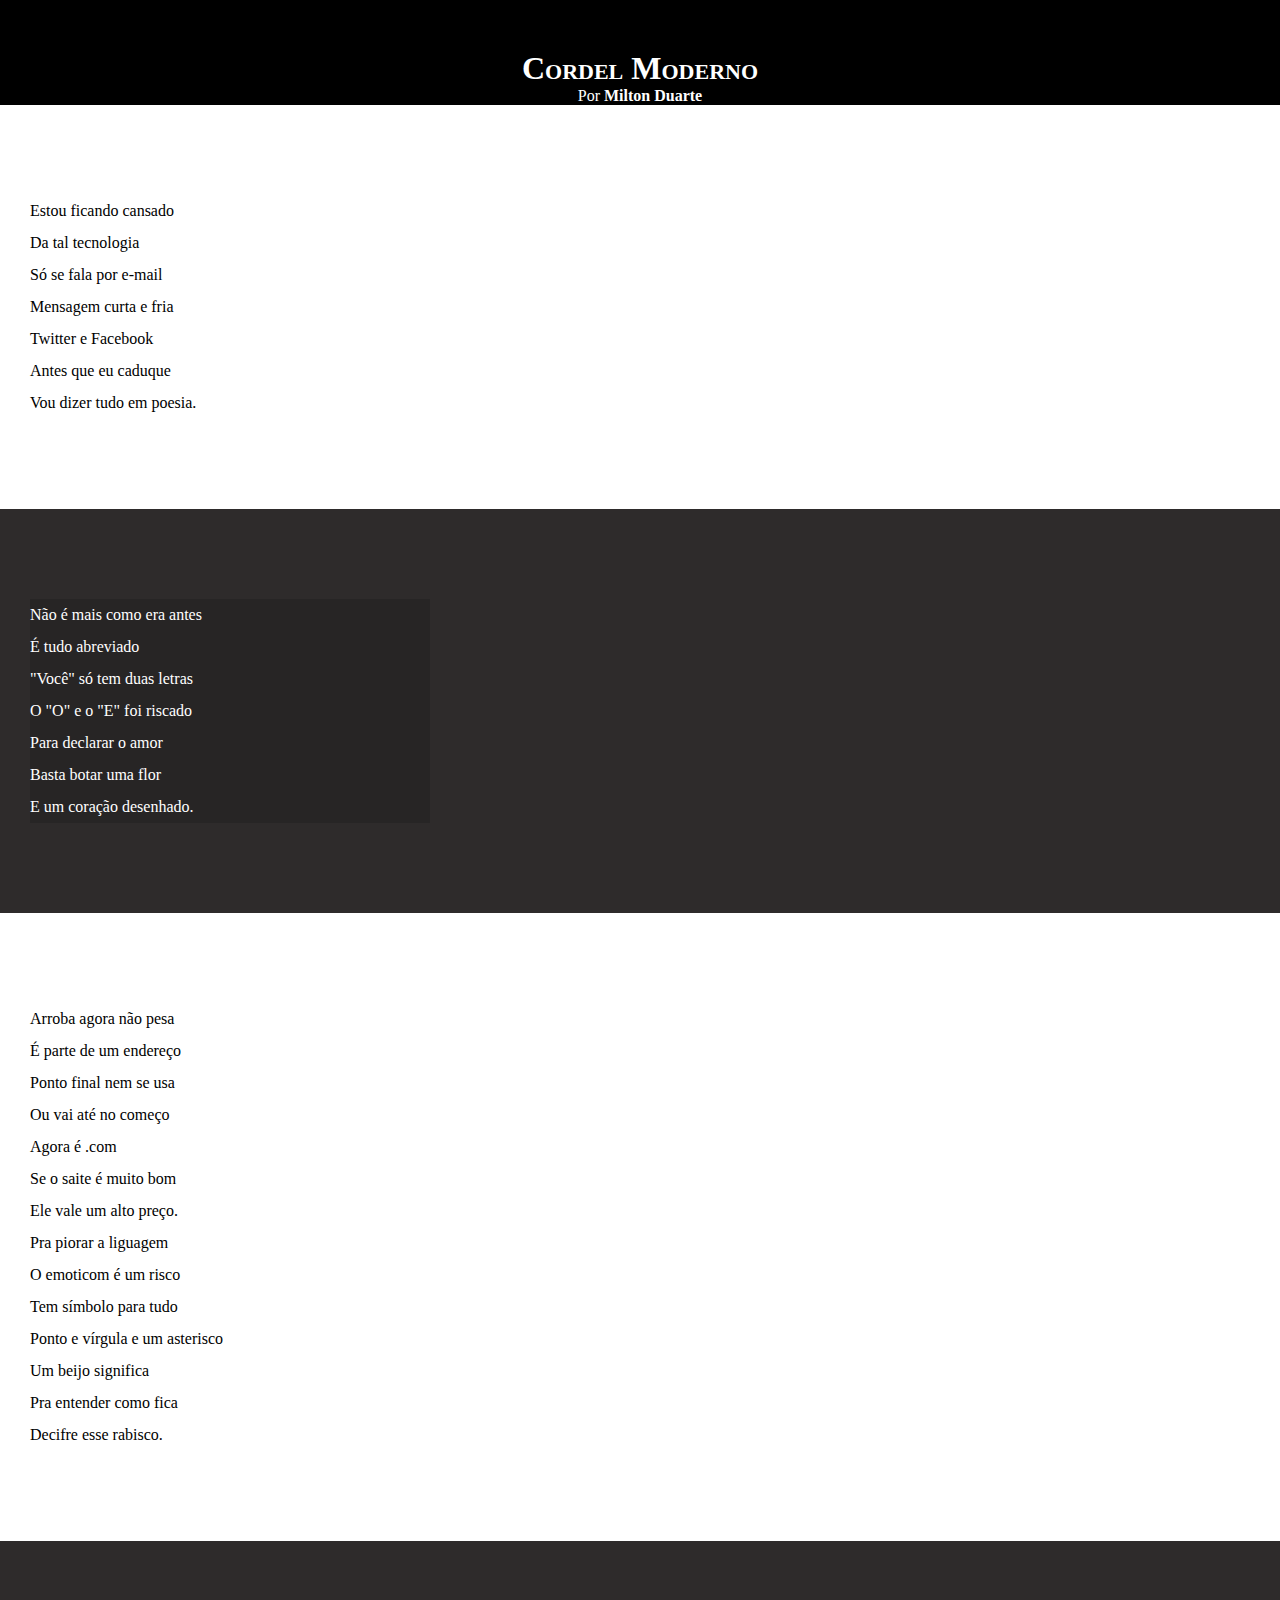
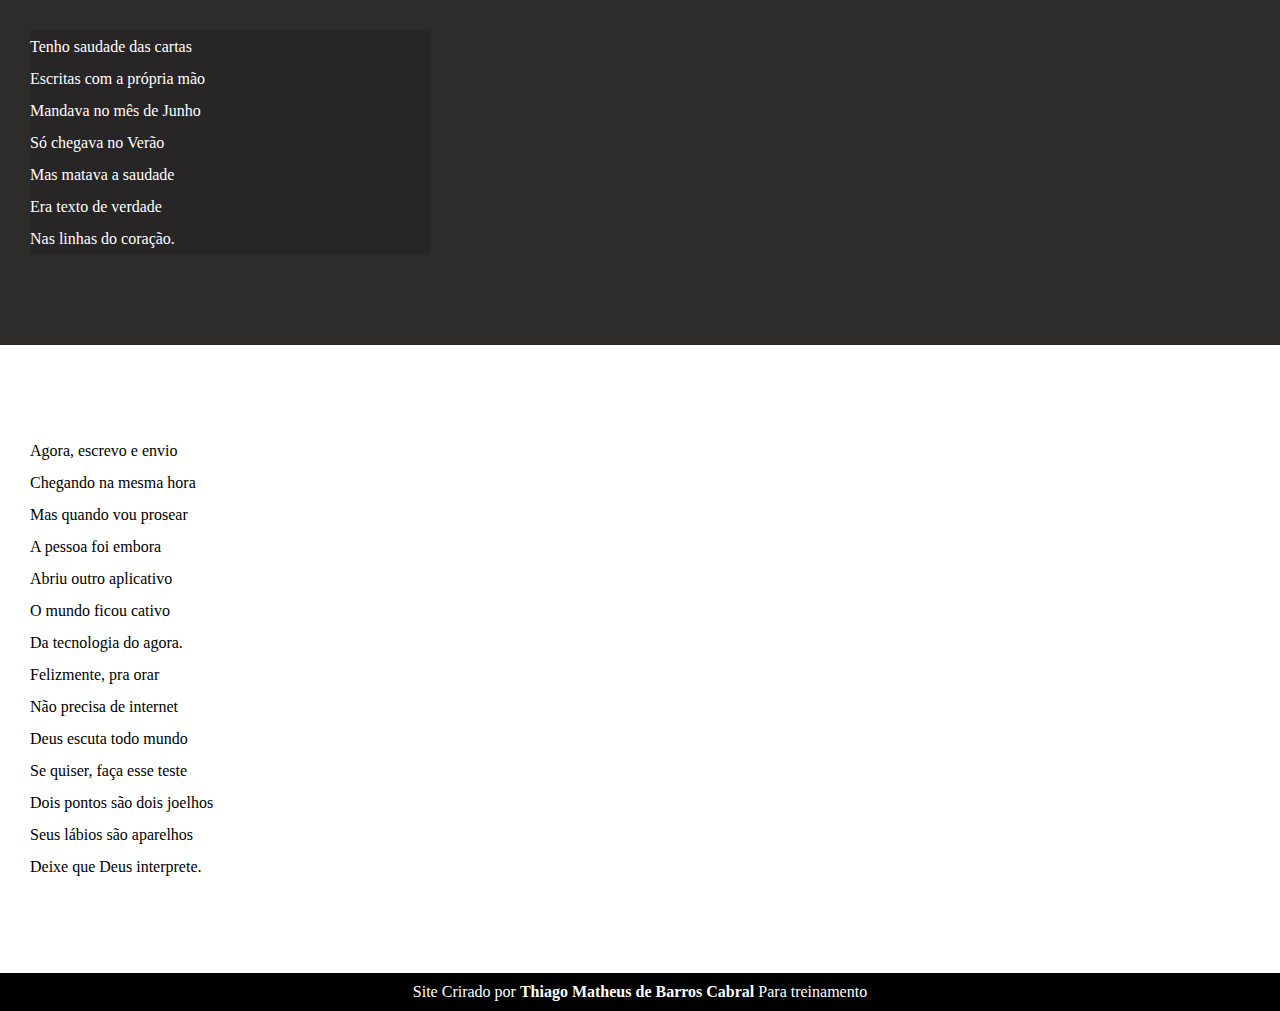
==== desafios/modulo-02/d012/index.html @ 4590ad48 "atualizei estilos dos textos e blocos" ====
<!DOCTYPE html>
<html lang="pt-br">
<head>
    <meta charset="UTF-8">
    <meta http-equiv="X-UA-Compatible" content="IE=edge">
    <meta name="viewport" content="width=device-width, initial-scale=1.0">
    <title>Cordel Morderno</title>
    <link rel="stylesheet" href="style.css">
    <link rel="shortcut icon" href="cursoemvideo02.ico" type="image/x-icon">
</head>
<body>
    
        <header>
            <h1>Cordel Moderno</h1>
            <p>Por <a href="https://www.recantodasletras.com.br/poesias/3186743" target="_blank">Milton Duarte</a></p>
            
        </header>
    
    <section class="normal">
        <p>
            Estou ficando cansado<br>
            Da tal tecnologia<br>
            Só se fala por e-mail<br>
            Mensagem curta e fria<br>
            Twitter e Facebook<br>
            Antes que eu caduque<br>
            Vou dizer tudo em poesia.
        </p>
    </section>

    

    <section class="imagem">
        <p>
            Não é mais como era antes<br>
            É tudo abreviado<br>
            "Você" só tem duas letras<br>
            O "O" e o "E" foi riscado<br>
            Para declarar o amor<br>
            Basta botar uma flor<br>
            E um coração desenhado.
        </p>
    </section>

    

    <section class="normal">
        <p>
            Arroba agora não pesa<br>
            É parte de um endereço<br>
            Ponto final nem se usa<br>
            Ou vai até no começo<br>
            Agora é .com<br>
            Se o saite é muito bom<br>
            Ele vale um alto preço.
        </p>

        <p>
            Pra piorar a liguagem<br>
            O emoticom é um risco<br>
            Tem símbolo para tudo<br>
            Ponto e vírgula e um asterisco<br>
            Um beijo significa<br>
            Pra entender como fica<br>
            Decifre esse rabisco.
        </p>
    </section>

    

    <section class="imagem">
        <p>
            Tenho saudade das cartas<br>
            Escritas com a própria mão<br>
            Mandava no mês de Junho<br>
            Só chegava no Verão<br>
            Mas matava a saudade<br>
            Era texto de verdade<br>
            Nas linhas do coração.
        </p>
    </section>

    

    <section class="normal">
        <p>
            Agora, escrevo e envio<br>
            Chegando na mesma hora<br>
            Mas quando vou prosear<br>
            A pessoa foi embora<br>
            Abriu outro aplicativo<br>
            O mundo ficou cativo<br>
            Da tecnologia do agora.
        </p>

        <p>
            Felizmente, pra orar<br>
            Não precisa de internet<br>
            Deus escuta todo mundo<br>
            Se quiser, faça esse teste<br>
            Dois pontos são dois joelhos<br>
            Seus lábios são aparelhos<br>
            Deixe que Deus interprete.
        </p>
    </section>

    <footer>
        <p>
            Site Crirado por <a href="https://www.instagram.com/thiagomatheusbc/" target="_blank">Thiago Matheus de Barros Cabral</a> Para treinamento 
        </p>
    </footer>
    
</body>
</html>
---- desafios/modulo-02/d012/style.css ----
@charset "UTF-8";


* {
    margin: 0px;
    padding: 0px;
}

html, bady {
    min-height: 100vh;
    background-color: darkgrey;
}


header {
    background-color: black;
    color: white;
    text-align: center;
}

header > h1 {
    padding-top: 50px;
    font-variant: small-caps;
}

header > p {
    scroll-padding-bottom: 50px;
}

header a, footer a  {
    color: white;
    text-decoration: none;
    font-weight: bolder;
}

header a:hover, footer a:hover {
    text-decoration: underline;
} 

section {
  padding-top: 10vh;
  padding-bottom: 10vh;
  line-height: 2em;
  padding-left: 30px;
}

section.normal {
    background-color: white;
    color: black;
}

section.imagem {
    background-color: rgb(46, 43, 43);
    color: white;
}

section.imagem > p {
    width: 400px;
    background-color: rgb(39, 37, 37);
}


footer {
    background-color: black;
    color: white;
    text-align: center;
    padding: 10px;
}
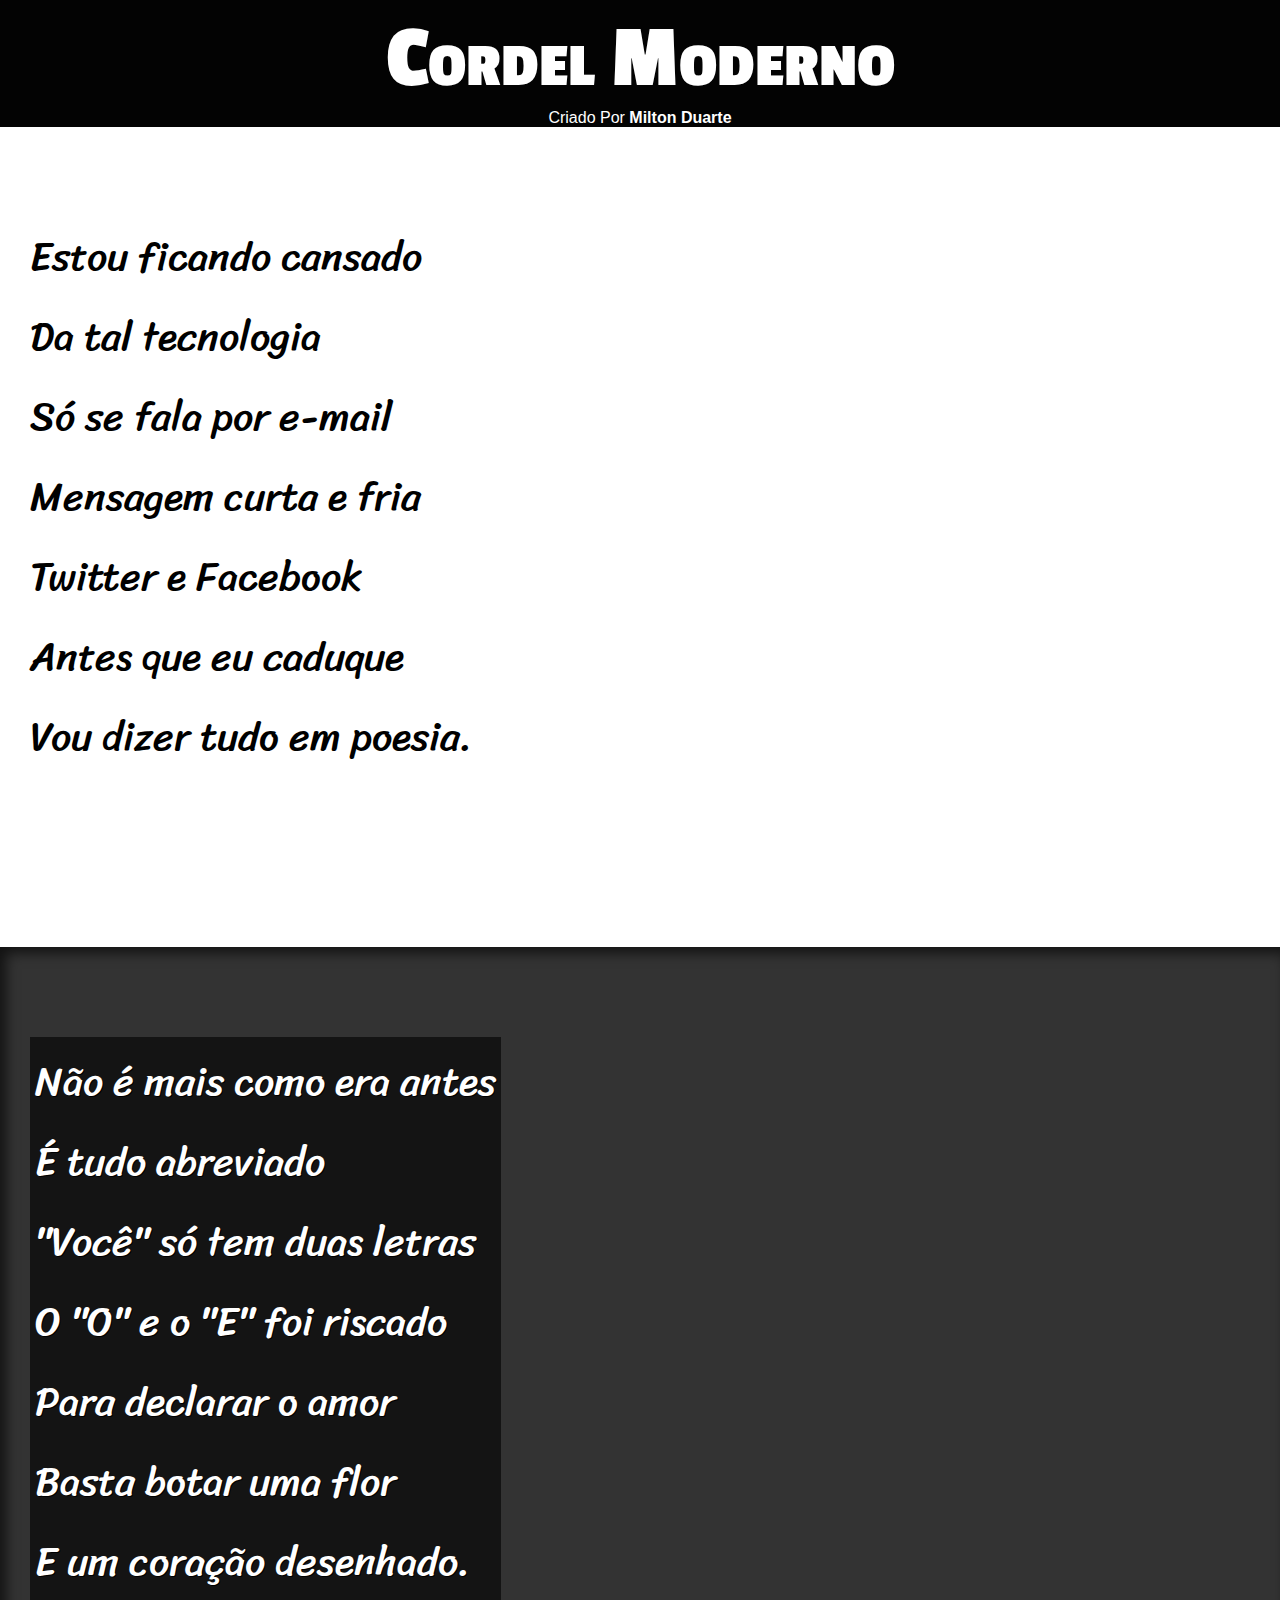
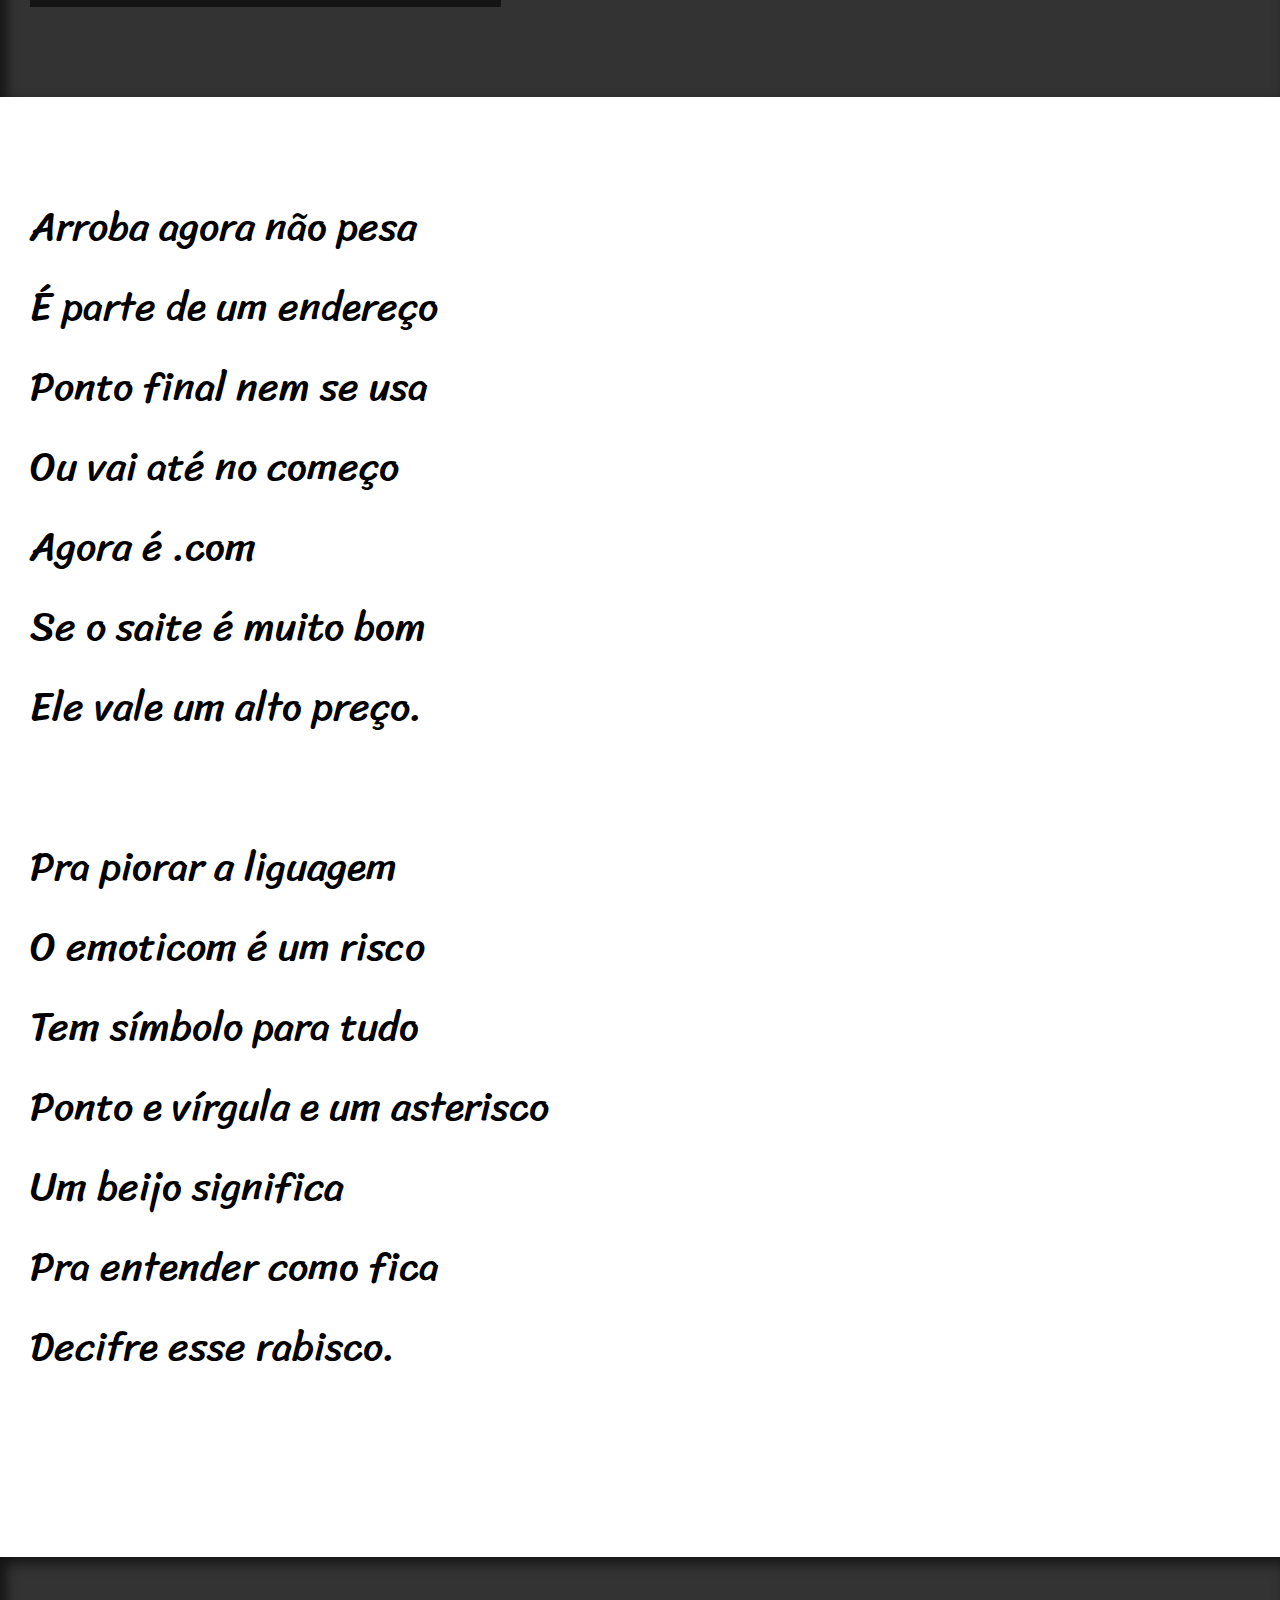
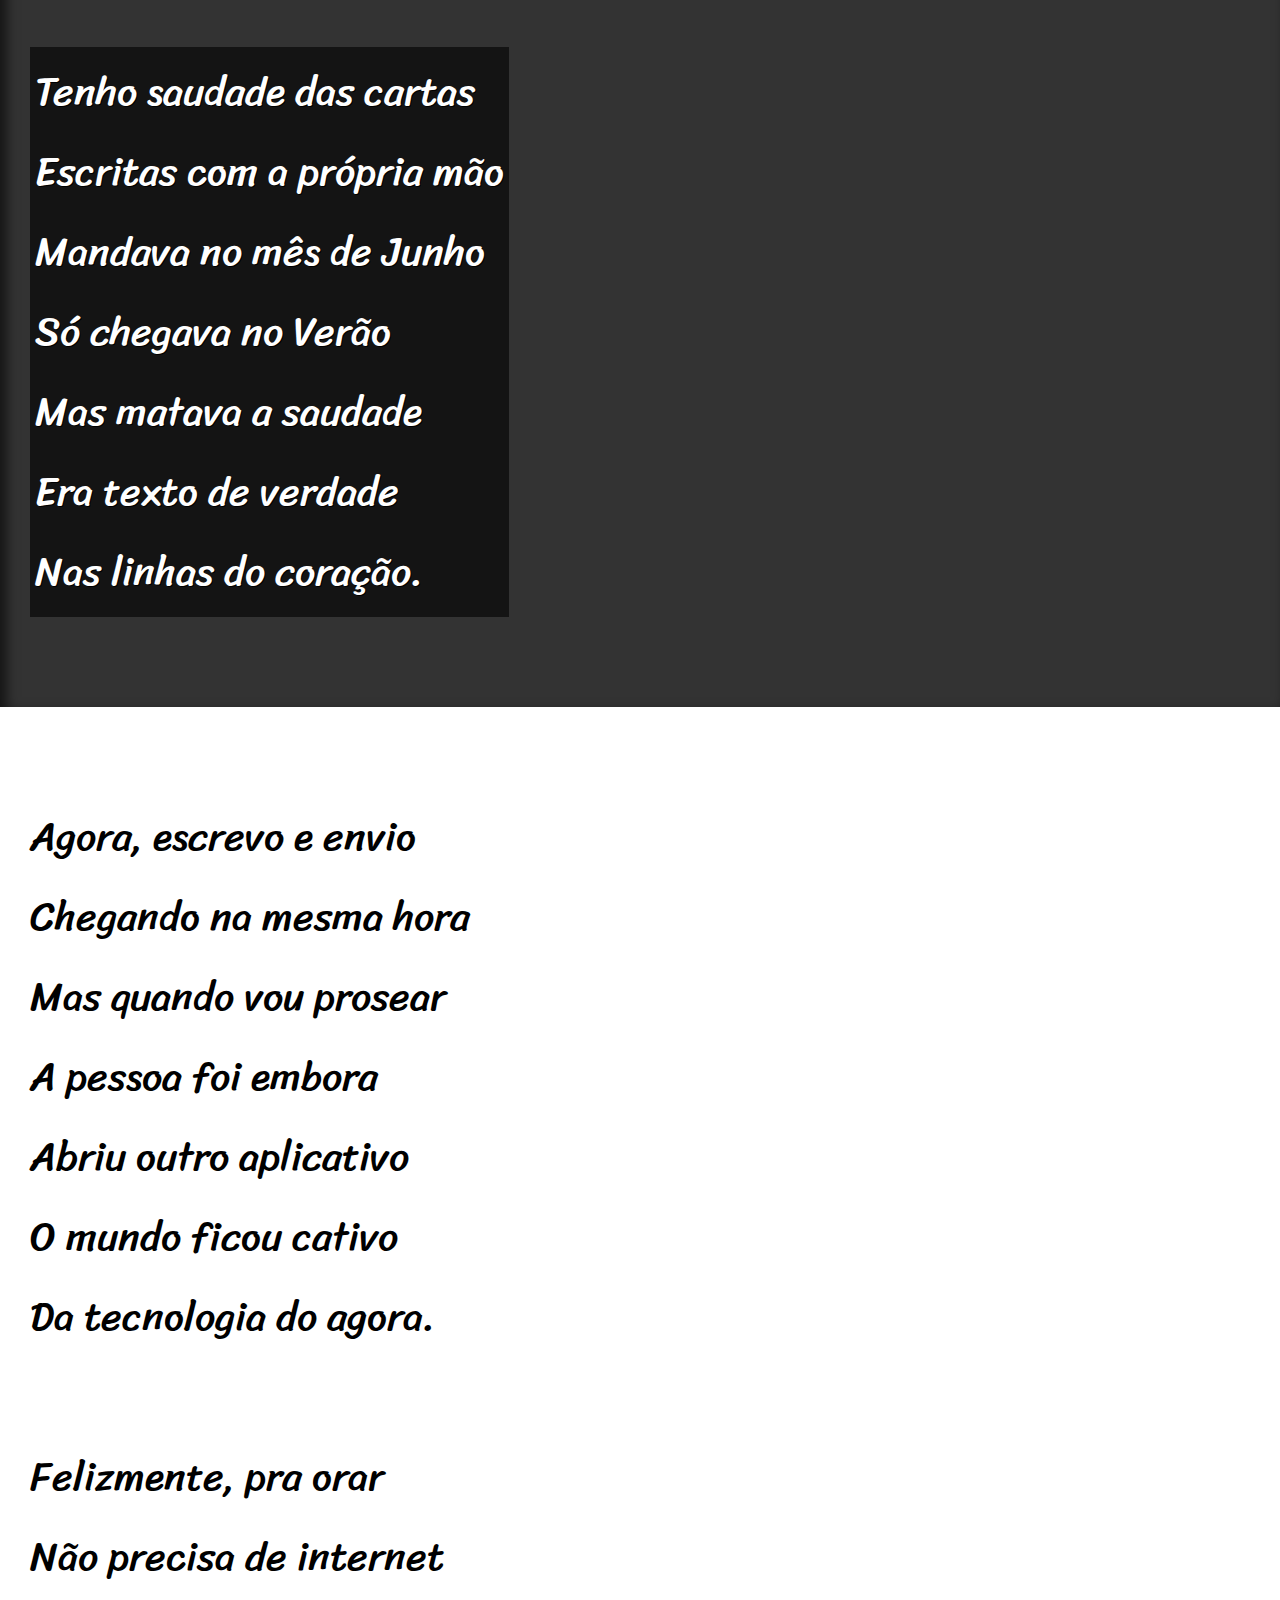
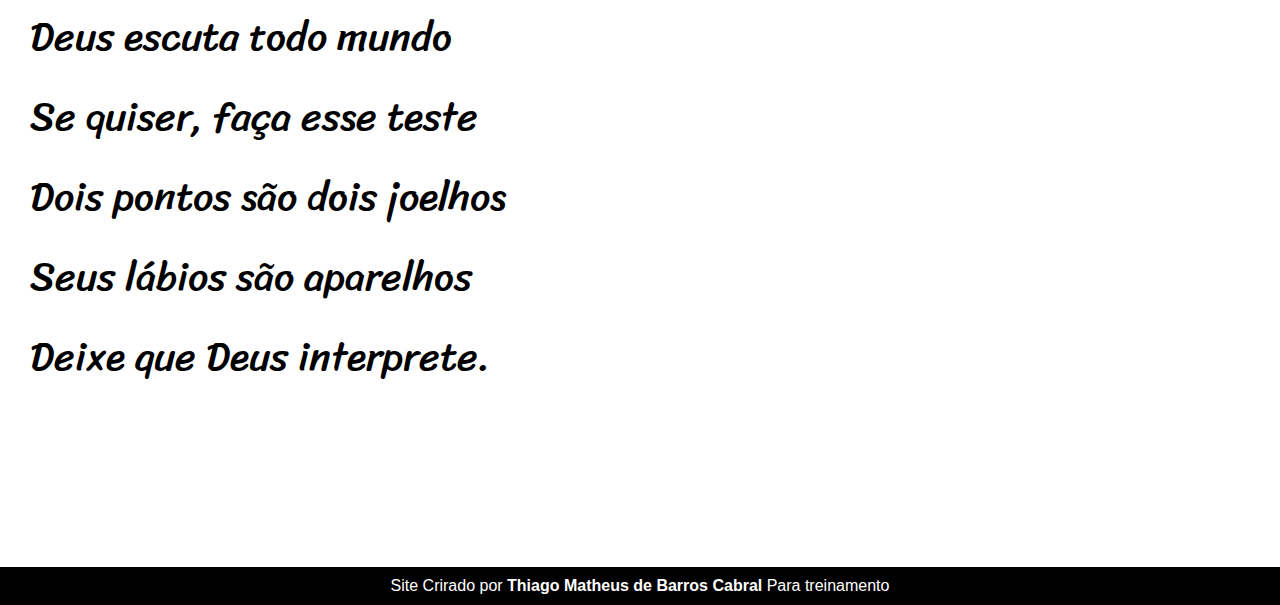
==== commit e8bfecc1: "atualizado" ====
--- a/desafios/modulo-02/d012/index.html
+++ b/desafios/modulo-02/d012/index.html
@@ -12,7 +12,7 @@
     
         <header>
             <h1>Cordel Moderno</h1>
-            <p>Por <a href="https://www.recantodasletras.com.br/poesias/3186743" target="_blank">Milton Duarte</a></p>
+            <p> Criado Por <a href="https://www.recantodasletras.com.br/poesias/3186743" target="_blank">Milton Duarte</a></p>
             
         </header>
     
@@ -30,7 +30,7 @@
 
     
 
-    <section class="imagem">
+    <section class="imagem" id="img01">
         <p>
             Não é mais como era antes<br>
             É tudo abreviado<br>
@@ -68,7 +68,7 @@
 
     
 
-    <section class="imagem">
+    <section class="imagem" id="img02">
         <p>
             Tenho saudade das cartas<br>
             Escritas com a própria mão<br>
--- a/desafios/modulo-02/d012/style.css
+++ b/desafios/modulo-02/d012/style.css
@@ -1,5 +1,14 @@
 @charset "UTF-8";
 
+@import url('https://fonts.googleapis.com/css2?family=Passion+One&display=swap');
+
+@import url('https://fonts.googleapis.com/css2?family=Sriracha&display=swap');
+
+:root {
+    --fonte1: Verdana, Geneva, Tahoma, sans-serif;
+    --fonte2: 'Passion One', cursive; 
+    --fonte3: 'Sriracha', cursive;
+}
 
 * {
     margin: 0px;
@@ -8,19 +17,22 @@
 
 html, bady {
     min-height: 100vh;
-    background-color: darkgrey;
+    background-color: rgb(136, 132, 132);
+    font-family: var(--fonte1);
 }
 
 
 header {
-    background-color: black;
+    background-color: rgb(3, 3, 3);
     color: white;
     text-align: center;
 }
 
 header > h1 {
-    padding-top: 50px;
+    padding-top: 10px;
     font-variant: small-caps;
+    font-family: var(--fonte2);
+    font-size: 10vh;
 }
 
 header > p {
@@ -42,6 +54,12 @@
   padding-bottom: 10vh;
   line-height: 2em;
   padding-left: 30px;
+  font-family: var(--fonte3);
+  font-size: 2.5em;
+}
+
+section > p {
+    padding-bottom: 2em;
 }
 
 section.normal {
@@ -50,13 +68,28 @@
 }
 
 section.imagem {
-    background-color: rgb(46, 43, 43);
+    background-color: rgb(51, 51, 51);
     color: white;
+    box-shadow: inset 6px 6px 13px 0px rgba(0, 0, 0, 0.644);
+    background-size: cover;
+    background-attachment: fixed;
 }
 
 section.imagem > p {
-    width: 400px;
-    background-color: rgb(39, 37, 37);
+    display: inline-block;
+    padding: 5px;
+    background-color: rgba(0, 0, 0, 0.596);
+    text-shadow: 1px 1px 0px black;
+}
+
+section#img01 {
+ background-image: url('../d012/imagens/cordel\ proj.1.jpg');
+ background-position: left center;
+}
+
+section#img02 {
+ background-image: url('../d012/imagens/background002.jpg');
+ background-size: cover;
 }
 
 
